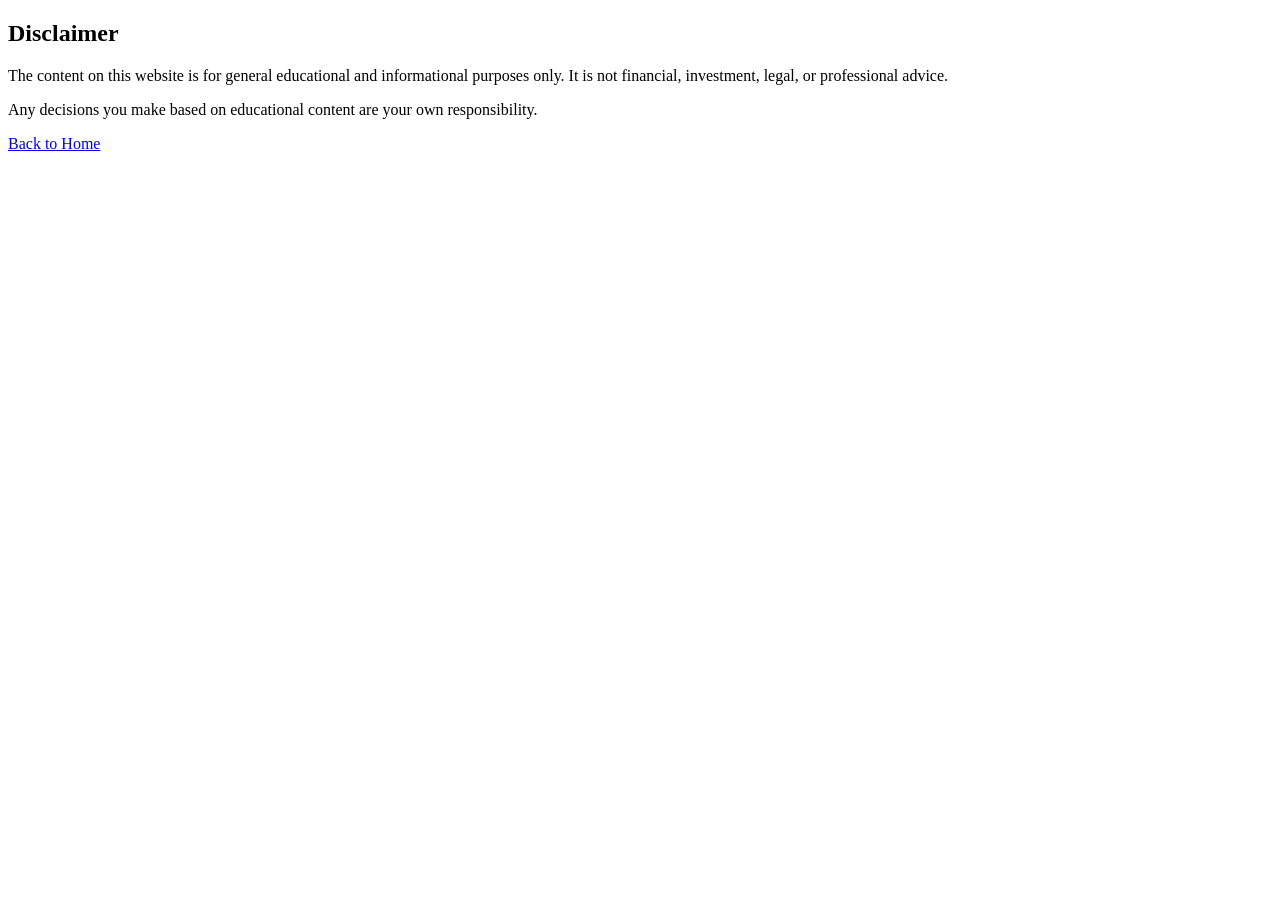
==== disclaimer.html @ 90a05bd1 "Add files via upload" ====
<!doctype html><html lang="en"><head><meta charset="utf-8"><meta name="viewport" content="width=device-width,initial-scale=1"><title>Disclaimer</title><link rel="stylesheet" href="style.css"><!-- Meta Pixel Code -->
<script>
!function(f,b,e,v,n,t,s)
{if(f.fbq)return;n=f.fbq=function(){n.callMethod?
n.callMethod.apply(n,arguments):n.queue.push(arguments)};
if(!f._fbq)f._fbq=n;n.push=n;n.loaded=!0;n.version='2.0';
n.queue=[];t=b.createElement(e);t.async=!0;
t.src=v;s=b.getElementsByTagName(e)[0];
s.parentNode.insertBefore(t,s)}(window, document,'script',
'https://connect.facebook.net/en_US/fbevents.js');
fbq('init', '931166469794533');
fbq('track', 'PageView');
</script>
<noscript><img height="1" width="1" style="display:none"
src="https://www.facebook.com/tr?id=931166469794533&ev=PageView&noscript=1"
/></noscript>
<!-- End Meta Pixel Code -->
</head><body><main class="page"><section class="card"><h1>Disclaimer</h1><p>The content on this website is for general educational and informational purposes only. It is not financial, investment, legal, or professional advice.</p><p>Any decisions you make based on educational content are your own responsibility.</p><a class="telegram-btn" href="index.html">Back to Home</a></section></main></body></html>
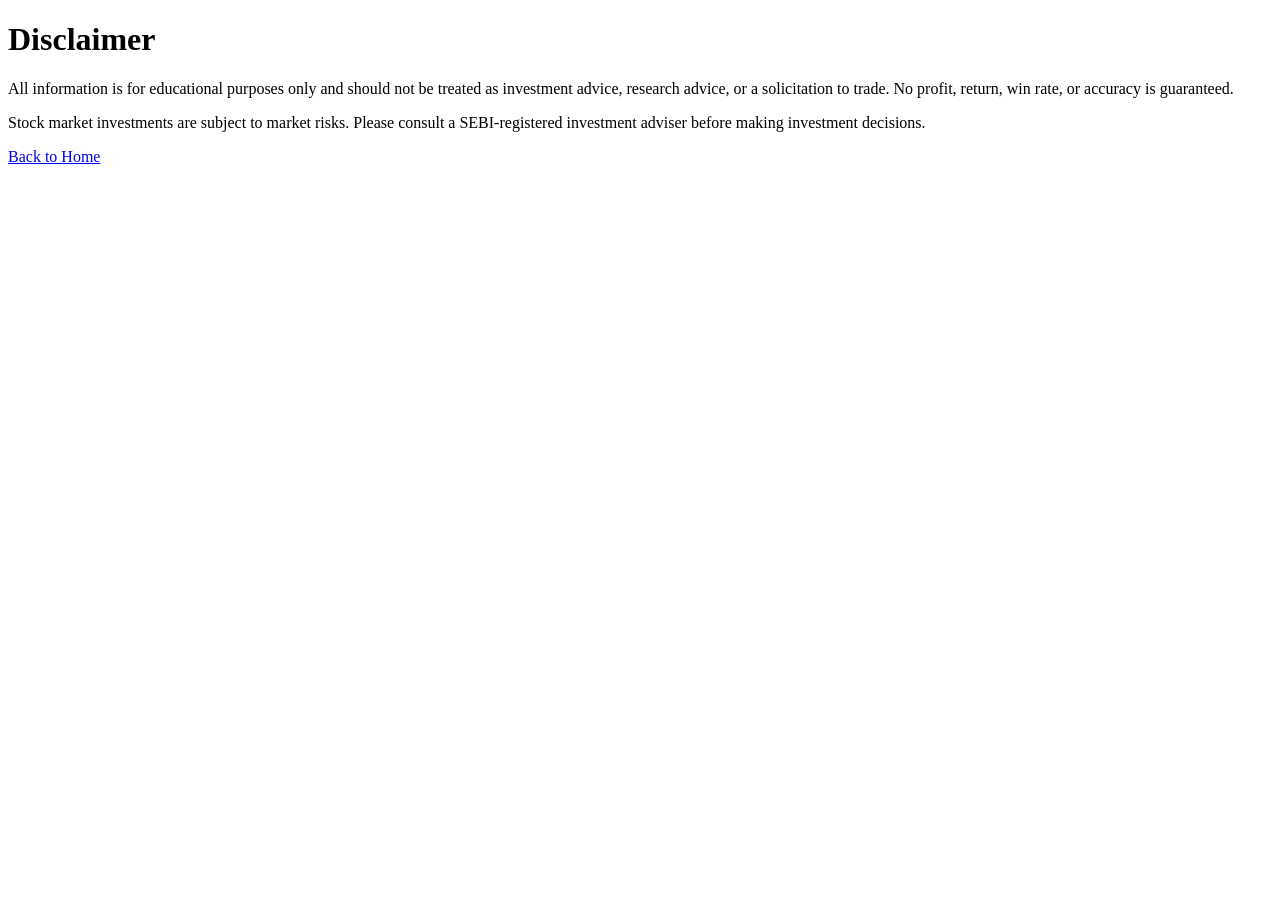
==== commit 91b14819: "Add files via upload" ====
--- a/disclaimer.html
+++ b/disclaimer.html
@@ -1,18 +1 @@
-<!doctype html><html lang="en"><head><meta charset="utf-8"><meta name="viewport" content="width=device-width,initial-scale=1"><title>Disclaimer</title><link rel="stylesheet" href="style.css"><!-- Meta Pixel Code -->
-<script>
-!function(f,b,e,v,n,t,s)
-{if(f.fbq)return;n=f.fbq=function(){n.callMethod?
-n.callMethod.apply(n,arguments):n.queue.push(arguments)};
-if(!f._fbq)f._fbq=n;n.push=n;n.loaded=!0;n.version='2.0';
-n.queue=[];t=b.createElement(e);t.async=!0;
-t.src=v;s=b.getElementsByTagName(e)[0];
-s.parentNode.insertBefore(t,s)}(window, document,'script',
-'https://connect.facebook.net/en_US/fbevents.js');
-fbq('init', '931166469794533');
-fbq('track', 'PageView');
-</script>
-<noscript><img height="1" width="1" style="display:none"
-src="https://www.facebook.com/tr?id=931166469794533&ev=PageView&noscript=1"
-/></noscript>
-<!-- End Meta Pixel Code -->
-</head><body><main class="page"><section class="card"><h1>Disclaimer</h1><p>The content on this website is for general educational and informational purposes only. It is not financial, investment, legal, or professional advice.</p><p>Any decisions you make based on educational content are your own responsibility.</p><a class="telegram-btn" href="index.html">Back to Home</a></section></main></body></html>+<!doctype html><html lang="en"><head><meta charset="utf-8"><meta name="viewport" content="width=device-width,initial-scale=1"><title>Disclaimer | Gautam Jha Stock Learner</title><link rel="stylesheet" href="style.css"></head><body><main class="page legal"><h1>Disclaimer</h1><p>All information is for educational purposes only and should not be treated as investment advice, research advice, or a solicitation to trade. No profit, return, win rate, or accuracy is guaranteed.</p><p>Stock market investments are subject to market risks. Please consult a SEBI-registered investment adviser before making investment decisions.</p><p><a href="index.html">Back to Home</a></p></main></body></html>
